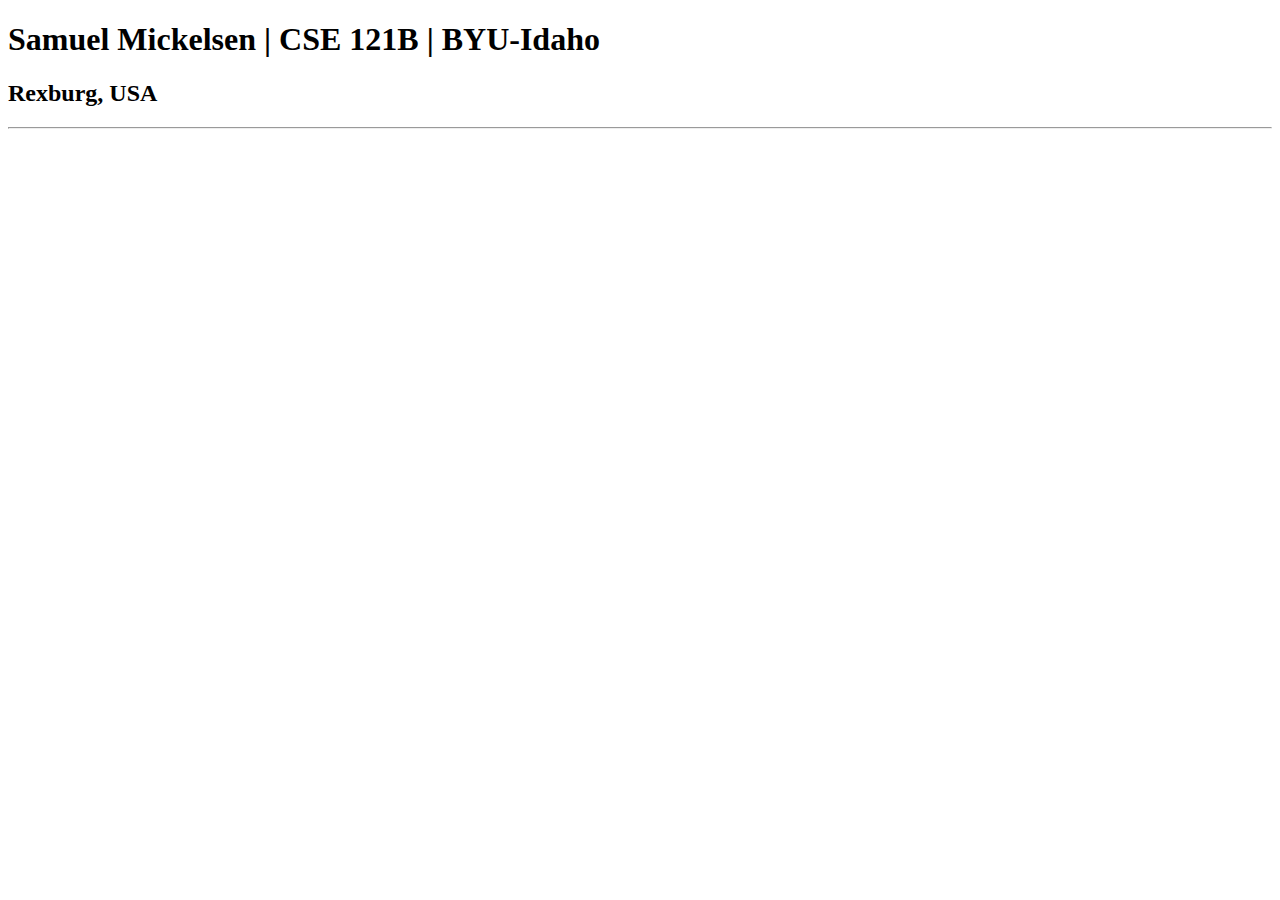
==== test.html @ e9db2c83 "first commit" ====
<!DOCTYPE html>
<html lang="en">
<head>
    <meta charset="UTF-8">
    <meta name="viewport" content="width=device-width, initial-scale=1.0">
    <title>Samuel Mickelsen | CSE 121B | BYU-Idaho</title>
</head>
<body>
    <h1>Samuel Mickelsen | CSE 121B | BYU-Idaho</h1>
    <h2>Rexburg, USA</h2>
    <hr>
</body>
</html>
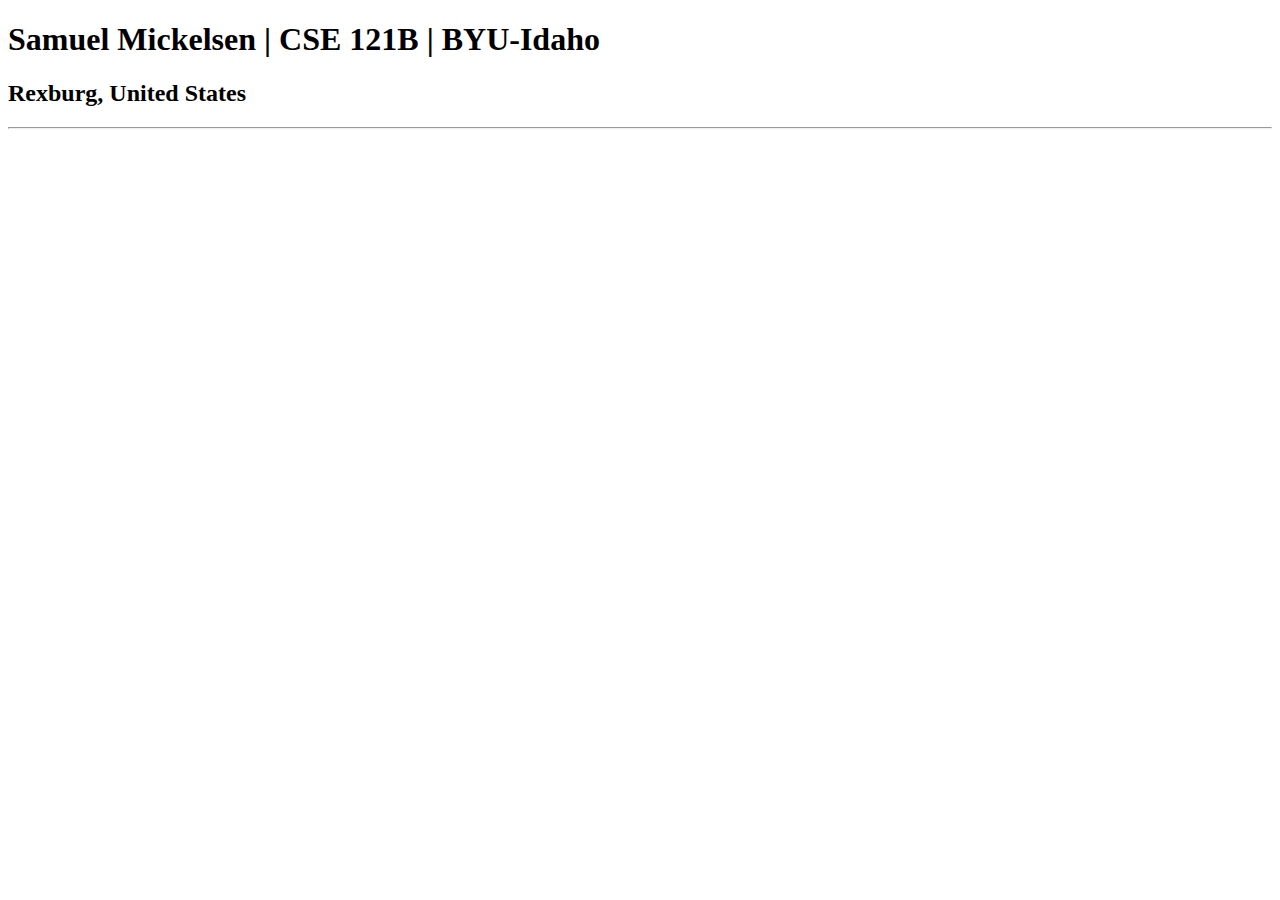
==== commit 9f799e23: "Initial Commit" ====
--- a/test.html
+++ b/test.html
@@ -7,7 +7,7 @@
 </head>
 <body>
     <h1>Samuel Mickelsen | CSE 121B | BYU-Idaho</h1>
-    <h2>Rexburg, USA</h2>
+    <h2>Rexburg, United States</h2>
     <hr>
 </body>
 </html>